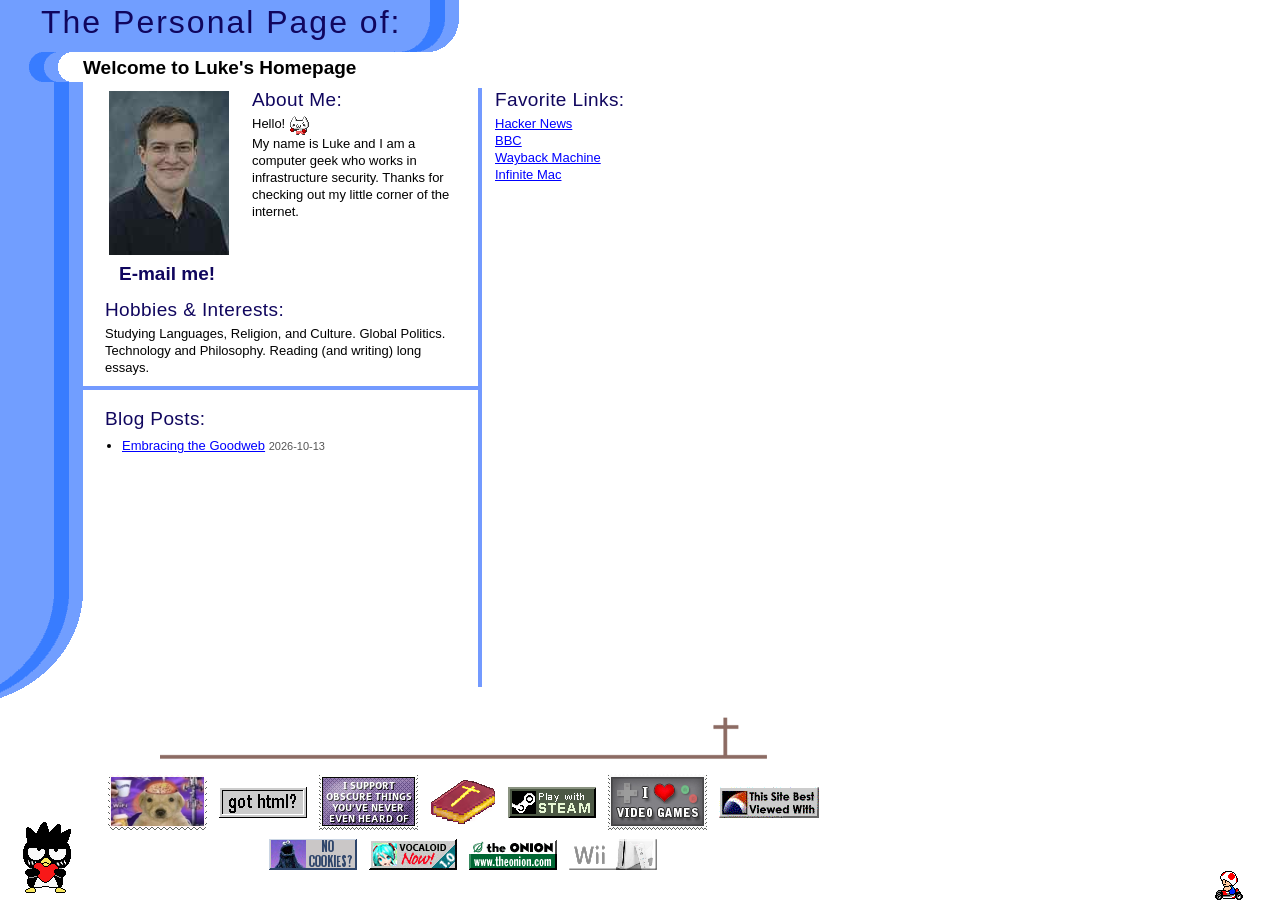
==== index.html @ d26929e3 "Build retro personal homepage with blog and web stamps" ====
<!doctype html>
<html lang="en">
<head>
  <meta charset="utf-8">
  <meta name="viewport" content="width=device-width, initial-scale=1">
  <meta name="description" content="Welcome to Luke's personal homepage.">
  <title>Luke's Homepage</title>
  <link rel="stylesheet" href="style.css">
</head>
<body>
  <header>
    <h1>The Personal Page of:</h1>
    <h2>Welcome to Luke's Homepage</h2>
  </header>

  <div class="page-columns">
    <main>
      <section class="introduction" aria-labelledby="about-title">
        <div class="about-row">
          <figure>
            <img class="portrait" src="luke-yearbook-v2.jpg" width="120" height="164" alt="Luke's yearbook-style portrait">
            <figcaption><a class="email-link" href="mailto:hello@lukewilson.xyz">E-mail me!</a></figcaption>
          </figure>
          <div class="about-copy">
            <h3 id="about-title">About Me:</h3>
            <p>Hello! <img class="hello-neko" src="stamps/nekofight.gif" width="20" height="20" alt="Animated cat"><br>My name is Luke and I am a computer geek who works in infrastructure security. Thanks for checking out my little corner of the internet.</p>
          </div>
        </div>

        <section class="hobbies" aria-labelledby="hobbies-title">
          <h3 id="hobbies-title">Hobbies &amp; Interests:</h3>
          <p>Studying Languages, Religion, and Culture. Global Politics. Technology and Philosophy. Reading (and writing) long essays.</p>
        </section>
      </section>

      <section class="blog-posts" aria-labelledby="blog-title">
        <h3 id="blog-title">Blog Posts:</h3>
        <!-- BLOG-LIST:START -->
        <ul class="blog-list">
          <li><a href="blogs/embracing-the-goodweb.html">Embracing the Goodweb</a> <time class="post-date" datetime="2026-10-13">2026-10-13</time></li>
        </ul>
        <!-- BLOG-LIST:END -->
      </section>
    </main>

    <aside aria-labelledby="links-title">
      <h3 id="links-title">Favorite Links:</h3>
      <a href="https://news.ycombinator.com/">Hacker News</a><br>
      <a href="https://www.bbc.com/">BBC</a><br>
      <a href="https://web.archive.org/">Wayback Machine</a><br>
      <a href="https://infinitemac.org/">Infinite Mac</a>
    </aside>
  </div>
  <footer class="stamp-footer" aria-label="Old web stamps and animated decorations">
    <img class="stamp-divider" src="stamps/cross.png" width="607" height="61" alt="">
    <div class="stamp-pile">
      <img src="stamps/5gdogstamp.png" width="99" height="56" alt="5G dog stamp">
      <img src="stamps/got_html.gif" width="88" height="31" alt="Got HTML?">
      <img src="stamps/obscurestamp.gif" width="99" height="56" alt="I support obscure things you've never heard of">
      <img src="stamps/bible.png" width="66" height="44" alt="Bible">
      <img src="stamps/steam.gif" width="88" height="31" alt="Play with Steam">
      <img src="stamps/videogamesstamp.gif" width="99" height="56" alt="I love video games">
      <img src="stamps/pepsi.gif" width="100" height="31" alt="This site best viewed with Pepsi">
      <img src="stamps/nocookies.gif" width="88" height="31" alt="No cookies?">
      <img src="stamps/vocaloidstamp.gif" width="88" height="31" alt="Vocaloid now!">
      <img src="stamps/onionlink1098.gif" width="88" height="31" alt="The Onion">
      <img src="stamps/wii.gif" width="88" height="31" alt="Wii">
    </div>
  </footer>
  <img class="corner-character" src="stamps/ff266dba.gif" width="90" height="90" alt="Animated cartoon character">
  <div class="toad-lane" aria-hidden="true">
    <img id="scrolling-toad" src="stamps/toad.png" width="28" height="30" alt="">
  </div>
  <script src="toad.js" defer></script>
</body>
</html>
---- style.css ----
/* The original border stays at its native size, just like a 90s background GIF. */
html {
  min-height: 100%;
  background: #fff url("personalb.gif") no-repeat left top;
}

body {
  margin: 0;
  min-height: 100vh;
  display: flex;
  flex-direction: column;
  color: #000;
  font: 13px/17px Arial, Helvetica, sans-serif;
}

h1, h3 {
  color: #10065e;
  font-family: "Century Gothic", "Trebuchet MS", sans-serif;
  font-weight: normal;
}

h1 {
  margin: 0 0 0 41px;
  height: 50px;
  font-size: 32px;
  line-height: 44px;
  letter-spacing: 2px;
  white-space: nowrap;
}

h2 {
  margin: 5px 0 8px 83px;
  font-size: 19px;
  line-height: 25px;
}

h3 {
  margin: 0 0 4px;
  font-size: 19px;
  line-height: 23px;
  letter-spacing: .4px;
}

p { margin: 0; }
a { color: #00f; }
a:visited { color: #551a8b; }
a:focus-visible { outline: 2px dotted #10065e; outline-offset: 3px; }

.page-columns {
  flex: 1;
  display: grid;
  grid-template-columns: 395px 170px;
  margin-left: 83px;
  min-height: 0;
}

main { min-width: 0; }
.introduction { padding: 0 22px 10px; }
.about-row { display: flex; gap: 23px; }
figure { flex: 0 0 124px; margin: 3px 0 0; }
.portrait {
  display: block;
  width: 120px;
  height: 164px;
  margin-left: 4px;
}
figcaption { margin-top: 7px; text-align: center; }
.email-link {
  color: #10065e;
  font: bold 19px/24px "Century Gothic", "Trebuchet MS", sans-serif;
  text-decoration: none;
  white-space: nowrap;
}
.about-copy { flex: 1; }
.hello-neko { vertical-align: middle; image-rendering: pixelated; }
.corner-character {
  position: fixed;
  left: 0;
  bottom: 0;
  z-index: 2;
  pointer-events: none;
  image-rendering: pixelated;
}
.toad-lane {
  position: fixed;
  inset: auto 0 0;
  height: 30px;
  overflow: hidden;
  pointer-events: none;
  z-index: 3;
}
#scrolling-toad {
  position: absolute;
  left: 0;
  bottom: 0;
  transform: translateX(100vw);
  image-rendering: pixelated;
  will-change: transform;
}
.hobbies { margin-top: 12px; }
.blog-posts { border-top: 4px solid #739aff; padding: 17px 10px 0 22px; }
.blog-list { margin: 7px 0 0; padding-left: 17px; }
.blog-list li { margin-bottom: 8px; }
.post-date { color: #555; font-size: 11px; }
.blog-article { padding: 0 22px 24px; }
.blog-article p { margin-top: 16px; }
.blog-article .post-date { margin-top: 0; }
.blog-article h3 { margin-top: 20px; }
.blog-article .back-link { margin-top: 24px; }
aside { border-left: 4px solid #739aff; padding-left: 13px; }
aside h3 { white-space: nowrap; }

/* A sticky footer in normal flow: stays below the text, fills short screens. */
.stamp-footer {
  width: min(760px, calc(100% - 105px));
  margin: auto 0 0 83px;
  padding: 12px 0 22px;
}
.stamp-divider {
  display: block;
  max-width: 100%;
  height: auto;
  margin: 0 auto 6px;
}
.stamp-pile {
  display: flex;
  flex-wrap: wrap;
  align-items: center;
  justify-content: center;
  gap: 9px 12px;
  padding: 8px;
}
.stamp-pile img {
  flex: 0 0 auto;
  object-fit: contain;
  image-rendering: pixelated;
}

/* Keep the original desktop composition; allow the columns to stack on phones. */
@media (max-width: 620px) {
  h2 { max-width: calc(100vw - 95px); }
  .page-columns { grid-template-columns: minmax(0, 395px); margin-right: 12px; }
  aside { border-left: 0; border-top: 4px solid #739aff; margin-top: 24px; padding: 16px 22px; }
  .blog-posts { min-height: 160px; }
}
@media (max-width: 430px) {
  h1 { font-size: 24px; letter-spacing: 0; }
  .introduction { padding-left: 14px; padding-right: 8px; }
  .about-row { flex-wrap: wrap; gap: 12px; }
  .about-copy { flex-basis: 100%; }
  .blog-posts, .blog-article { padding-left: 14px; }
}
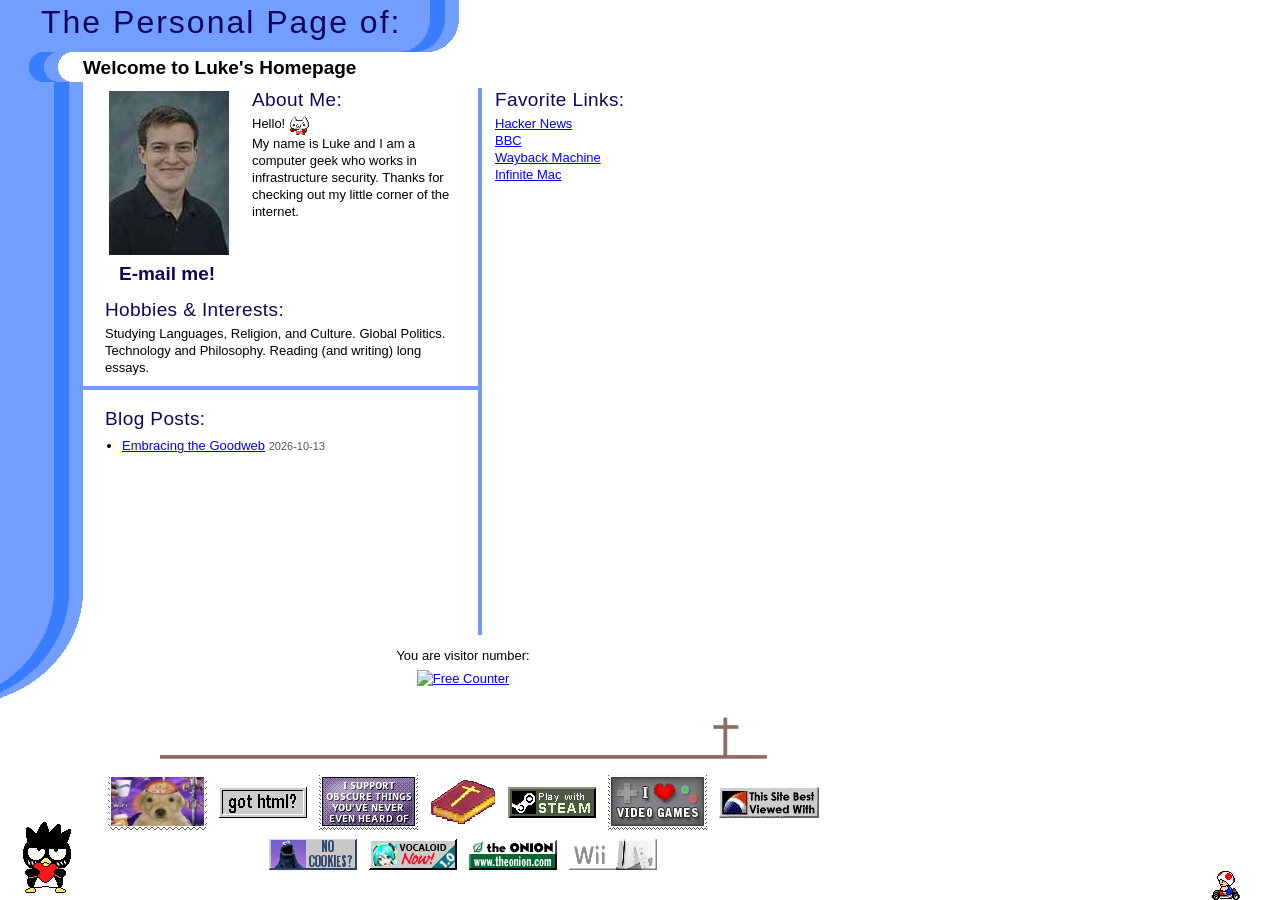
==== commit 6b434932: "Add visitor counter above footer stamps" ====
--- a/index.html
+++ b/index.html
@@ -52,6 +52,12 @@
     </aside>
   </div>
   <footer class="stamp-footer" aria-label="Old web stamps and animated decorations">
+    <div class="visitor-counter">
+      <p>You are visitor number:</p>
+      <!-- Traffic Counter https://counter.gratis BEGINN -->
+      <a href='https://counter.gratis/?language=en&ID=5307b3c6' target='_top'><img src='[data-uri]' id='cg_5307b3c6' alt='Free Counter' title='Counter Statistics'><noscript><img src='https://besucherzaehler.gratis/counter.php?ID=5307b3c6&STYLE=180' alt='Free Counter' title='Counter Statistics'></noscript></a><script>(function(i,c){i.src=c+'&LANG='+encodeURIComponent(navigator.language)+'&RES='+screen.width+'x'+screen.height+'&REF='+encodeURIComponent(document.referrer)+'&LOC='+encodeURIComponent(location.href)+'&NAVI='+encodeURIComponent(navigator.userAgent)})(document.getElementById('cg_5307b3c6'),'https://besucherzaehler.gratis/counter.php?ID=5307b3c6&STYLE=180')</script>
+      <!-- Traffic Counter https://counter.gratis ENDE -->
+    </div>
     <img class="stamp-divider" src="stamps/cross.png" width="607" height="61" alt="">
     <div class="stamp-pile">
       <img src="stamps/5gdogstamp.png" width="99" height="56" alt="5G dog stamp">
--- a/style.css
+++ b/style.css
@@ -116,6 +116,12 @@
   margin: auto 0 0 83px;
   padding: 12px 0 22px;
 }
+.visitor-counter {
+  text-align: center;
+  margin-bottom: 12px;
+}
+.visitor-counter p { margin-bottom: 6px; }
+.visitor-counter img { border: 0; }
 .stamp-divider {
   display: block;
   max-width: 100%;
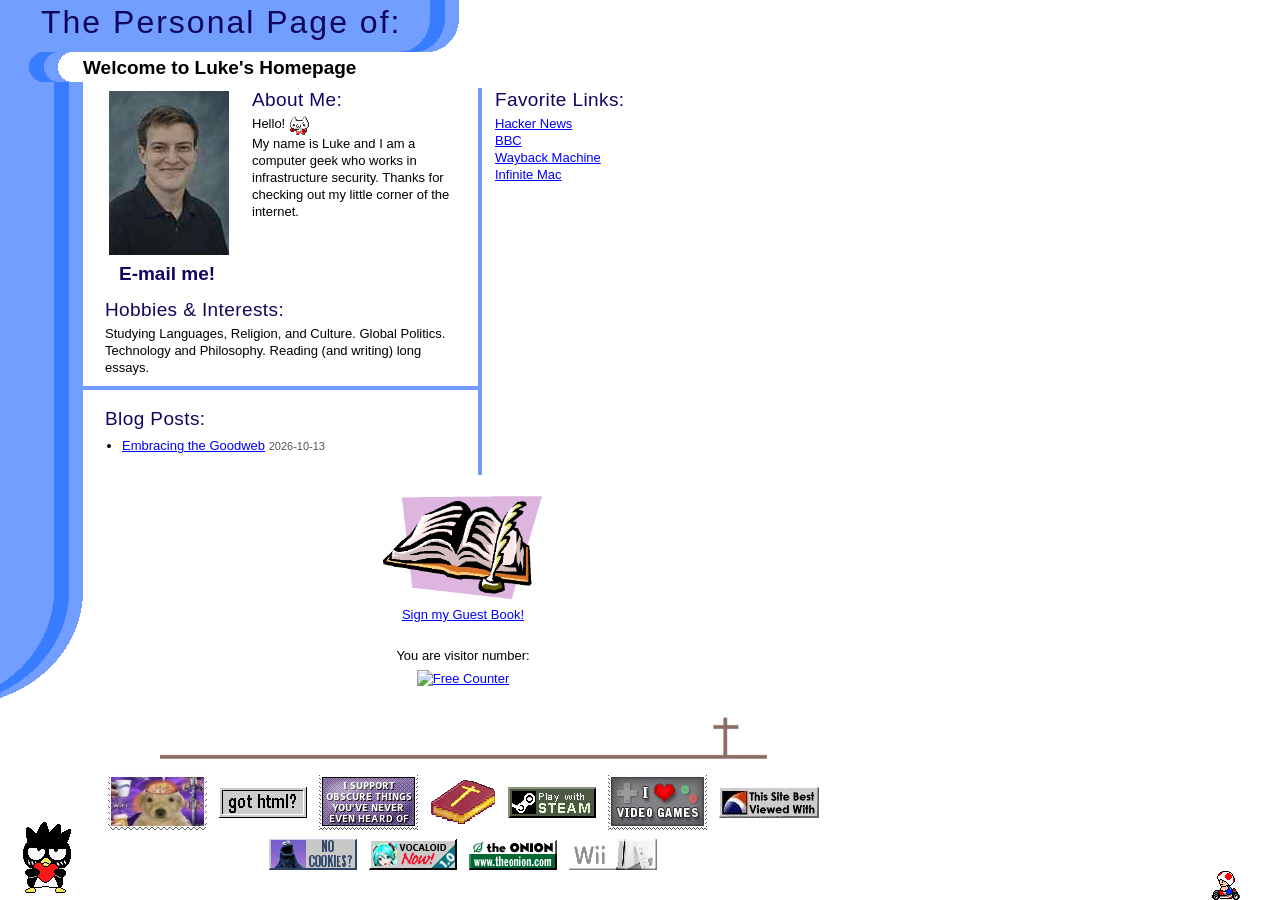
==== commit 250eb66f: "Add guestbook image linking to Atabook" ====
--- a/index.html
+++ b/index.html
@@ -51,7 +51,13 @@
       <a href="https://infinitemac.org/">Infinite Mac</a>
     </aside>
   </div>
-  <footer class="stamp-footer" aria-label="Old web stamps and animated decorations">
+  <footer class="stamp-footer" aria-label="Guestbook, visitor counter, and web stamps">
+    <section class="guestbook" aria-label="Guestbook">
+      <a class="guestbook-link" href="https://lukewilson.atabook.org/">
+        <img src="guestbook.gif" width="160" height="105" alt="Guest book">
+        <span>Sign my Guest Book!</span>
+      </a>
+    </section>
     <div class="visitor-counter">
       <p>You are visitor number:</p>
       <!-- Traffic Counter https://counter.gratis BEGINN -->
--- a/style.css
+++ b/style.css
@@ -116,6 +116,16 @@
   margin: auto 0 0 83px;
   padding: 12px 0 22px;
 }
+.guestbook { margin: 8px 0 24px; text-align: center; }
+.guestbook-link { display: inline-block; }
+.guestbook-link img {
+  display: block;
+  max-width: 100%;
+  height: auto;
+  margin: 0 auto 6px;
+  border: 0;
+}
+.guestbook-link span { display: block; }
 .visitor-counter {
   text-align: center;
   margin-bottom: 12px;
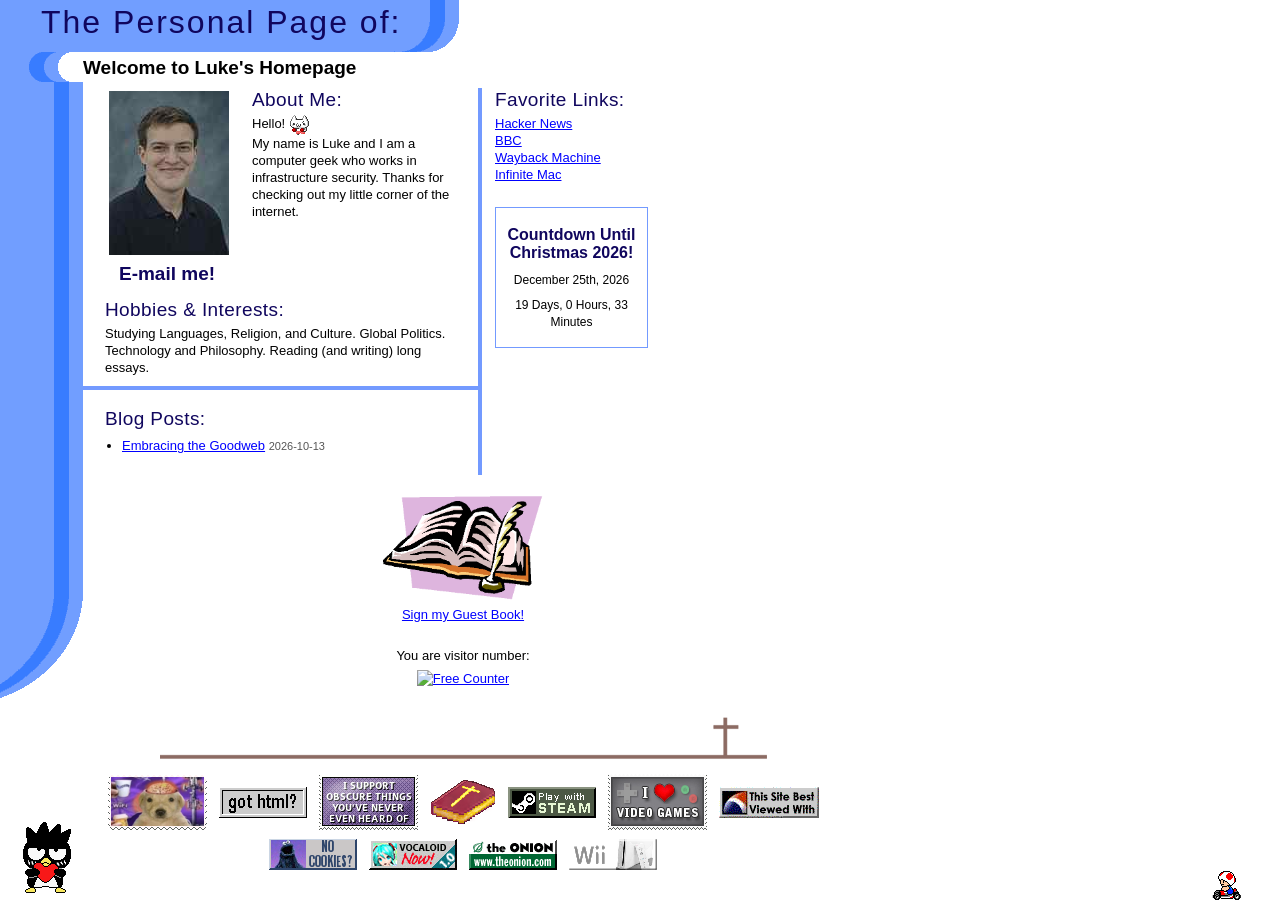
==== commit 17969632: "Add Christmas 2026 countdown under favorite links" ====
--- a/index.html
+++ b/index.html
@@ -49,6 +49,10 @@
       <a href="https://www.bbc.com/">BBC</a><br>
       <a href="https://web.archive.org/">Wayback Machine</a><br>
       <a href="https://infinitemac.org/">Infinite Mac</a>
+      <div class="christmas-countdown" aria-label="Countdown to Christmas 2026">
+        <script src="countdown.js" data-settings='{"title":"Christmas 2026!","enddate":"2026-12-25","endtime":"00:00","hour12":true,"bg":"#ffffff","border_color":"#739aff","title_color":"#10065e","text_color":"#000000"}'></script>
+        <noscript>Christmas is December 25, 2026.</noscript>
+      </div>
     </aside>
   </div>
   <footer class="stamp-footer" aria-label="Guestbook, visitor counter, and web stamps">
--- a/style.css
+++ b/style.css
@@ -109,6 +109,14 @@
 .blog-article .back-link { margin-top: 24px; }
 aside { border-left: 4px solid #739aff; padding-left: 13px; }
 aside h3 { white-space: nowrap; }
+.christmas-countdown { margin-top: 24px; }
+.christmas-countdown .cd_body {
+  box-sizing: border-box;
+  width: 100%;
+  padding: 8px;
+}
+.christmas-countdown .cd_body .title { font-size: 16px; }
+.christmas-countdown .cd_body p { font-size: 12px; margin: 8px 0; }
 
 /* A sticky footer in normal flow: stays below the text, fills short screens. */
 .stamp-footer {
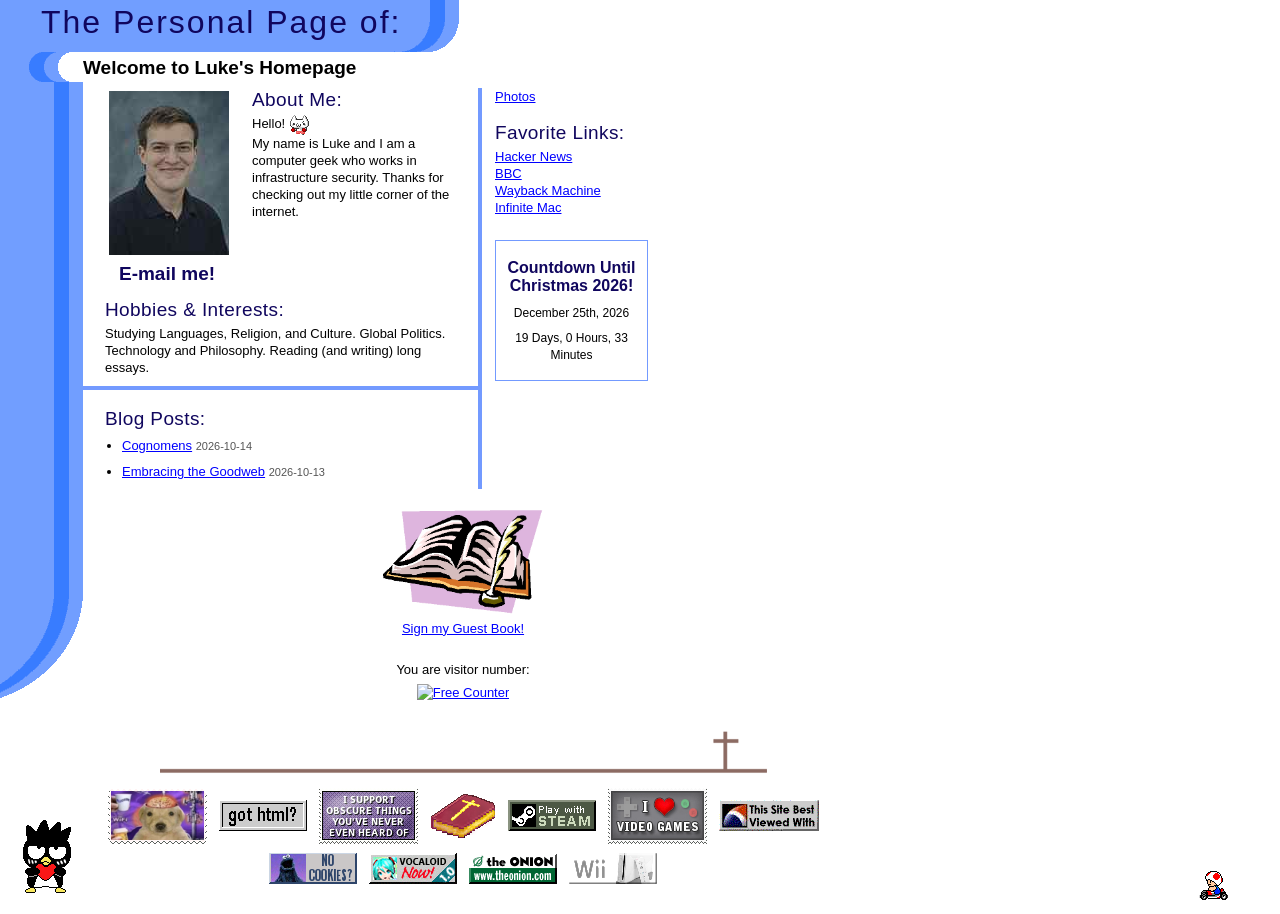
==== commit f8b5c90f: "Adding new blog post" ====
--- a/index.html
+++ b/index.html
@@ -37,6 +37,7 @@
         <h3 id="blog-title">Blog Posts:</h3>
         <!-- BLOG-LIST:START -->
         <ul class="blog-list">
+          <li><a href="blogs/2026-10-14-cognomens.html">Cognomens</a> <time class="post-date" datetime="2026-10-14">2026-10-14</time></li>
           <li><a href="blogs/embracing-the-goodweb.html">Embracing the Goodweb</a> <time class="post-date" datetime="2026-10-13">2026-10-13</time></li>
         </ul>
         <!-- BLOG-LIST:END -->
@@ -44,6 +45,7 @@
     </main>
 
     <aside aria-labelledby="links-title">
+      <p class="site-nav"><a href="photos.html">Photos</a></p>
       <h3 id="links-title">Favorite Links:</h3>
       <a href="https://news.ycombinator.com/">Hacker News</a><br>
       <a href="https://www.bbc.com/">BBC</a><br>
--- a/style.css
+++ b/style.css
@@ -109,6 +109,21 @@
 .blog-article .back-link { margin-top: 24px; }
 aside { border-left: 4px solid #739aff; padding-left: 13px; }
 aside h3 { white-space: nowrap; }
+.site-nav { margin-bottom: 16px; }
+.post-content h1, .post-content h2 {
+  margin: 20px 0 8px;
+  height: auto;
+  font: normal 21px/1.3 "Century Gothic", "Trebuchet MS", sans-serif;
+  color: #10065e;
+  letter-spacing: normal;
+  white-space: normal;
+}
+.post-content h2 { font-size: 19px; }
+.post-content img { max-width: 100%; height: auto; }
+.post-content pre { overflow-x: auto; padding: 8px; background: #eee; }
+.post-content blockquote { margin: 16px 0; padding-left: 12px; border-left: 3px solid #739aff; }
+.post-content table { display: block; overflow-x: auto; border-collapse: collapse; margin-top: 16px; }
+.post-content th, .post-content td { border: 1px solid #739aff; padding: 4px; }
 .christmas-countdown { margin-top: 24px; }
 .christmas-countdown .cd_body {
   box-sizing: border-box;
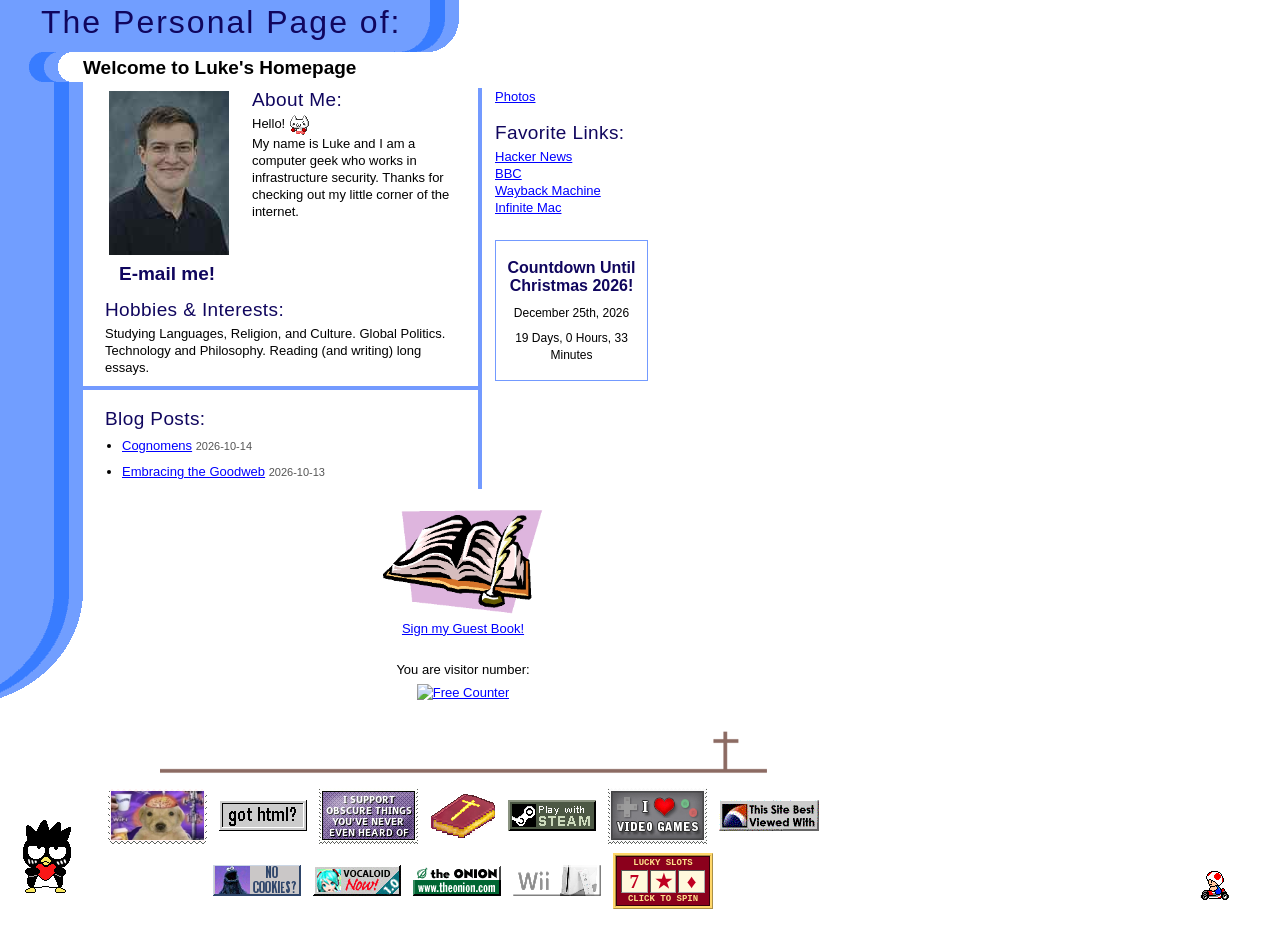
==== commit 363b957c: "Add interactive lucky slots stamp" ====
--- a/index.html
+++ b/index.html
@@ -83,6 +83,12 @@
       <img src="stamps/vocaloidstamp.gif" width="88" height="31" alt="Vocaloid now!">
       <img src="stamps/onionlink1098.gif" width="88" height="31" alt="The Onion">
       <img src="stamps/wii.gif" width="88" height="31" alt="Wii">
+      <button class="slot-stamp" type="button" aria-label="Spin the slot machine" title="Click to spin!">
+        <span class="slot-caption" aria-hidden="true">LUCKY SLOTS</span>
+        <span class="slot-reels" aria-hidden="true"><span>7</span><span>★</span><span>♦</span></span>
+        <span class="slot-message" aria-hidden="true">CLICK TO SPIN</span>
+      </button>
+      <span id="slot-status" class="visually-hidden" role="status"></span>
     </div>
   </footer>
   <img class="corner-character" src="stamps/ff266dba.gif" width="90" height="90" alt="Animated cartoon character">
@@ -90,5 +96,6 @@
     <img id="scrolling-toad" src="stamps/toad.png" width="28" height="30" alt="">
   </div>
   <script src="toad.js" defer></script>
+  <script src="slots.js" defer></script>
 </body>
 </html>
--- a/style.css
+++ b/style.css
@@ -110,6 +110,20 @@
 aside { border-left: 4px solid #739aff; padding-left: 13px; }
 aside h3 { white-space: nowrap; }
 .site-nav { margin-bottom: 16px; }
+.photo-gallery { margin: 0 0 24px 83px; }
+.photo-grid {
+  display: grid;
+  grid-template-columns: repeat(3, 180px);
+  gap: 14px;
+}
+.photo-grid figure { margin: 0; }
+.photo-grid img {
+  display: block;
+  max-width: 100%;
+  height: auto;
+  margin: 0 auto;
+  outline: 1px solid #739aff;
+}
 .post-content h1, .post-content h2 {
   margin: 20px 0 8px;
   height: auto;
@@ -175,6 +189,63 @@
   image-rendering: pixelated;
 }
 
+.slot-stamp {
+  box-sizing: border-box;
+  flex: 0 0 100px;
+  width: 100px;
+  height: 56px;
+  padding: 2px 5px;
+  border: 3px ridge #ffd76a;
+  background: #8b001c;
+  color: #ffe18b;
+  cursor: pointer;
+  font: bold 9px/11px "Courier New", monospace;
+  text-align: center;
+  box-shadow: inset 0 0 0 1px #36000a;
+}
+.slot-stamp:disabled { cursor: wait; }
+.slot-stamp:focus-visible { outline: 2px dotted #10065e; outline-offset: 3px; }
+.slot-caption, .slot-message { display: block; white-space: nowrap; }
+.slot-reels { display: flex; gap: 2px; margin: 1px 0; }
+.slot-reels span {
+  flex: 1;
+  border: 1px inset #aaa;
+  background: #fff9dc;
+  color: #c00021;
+  font: bold 19px/21px Georgia, serif;
+}
+.slot-stamp.is-winner { background: #175a21; }
+.visually-hidden {
+  position: absolute;
+  width: 1px;
+  height: 1px;
+  overflow: hidden;
+  clip-path: inset(50%);
+  white-space: nowrap;
+}
+.slot-coin-rain { position: fixed; inset: 0; z-index: 100; pointer-events: none; overflow: hidden; }
+.slot-coin {
+  position: absolute;
+  top: -26px;
+  width: 20px;
+  height: 20px;
+  box-sizing: border-box;
+  border: 2px solid #b87800;
+  border-radius: 50%;
+  background: #ffd43b;
+  color: #996000;
+  text-align: center;
+  font: bold 15px/16px Georgia, serif;
+  box-shadow: inset 0 0 0 2px #ffec87;
+  animation: slot-coin-fall 1.2s linear both;
+}
+@keyframes slot-coin-fall {
+  to { transform: translate(var(--drift), calc(100vh + 52px)) rotate(540deg); }
+}
+@media (prefers-reduced-motion: reduce) {
+  .slot-coin-rain { display: none; }
+}
+
 /* Keep the original desktop composition; allow the columns to stack on phones. */
 @media (max-width: 620px) {
   h2 { max-width: calc(100vw - 95px); }
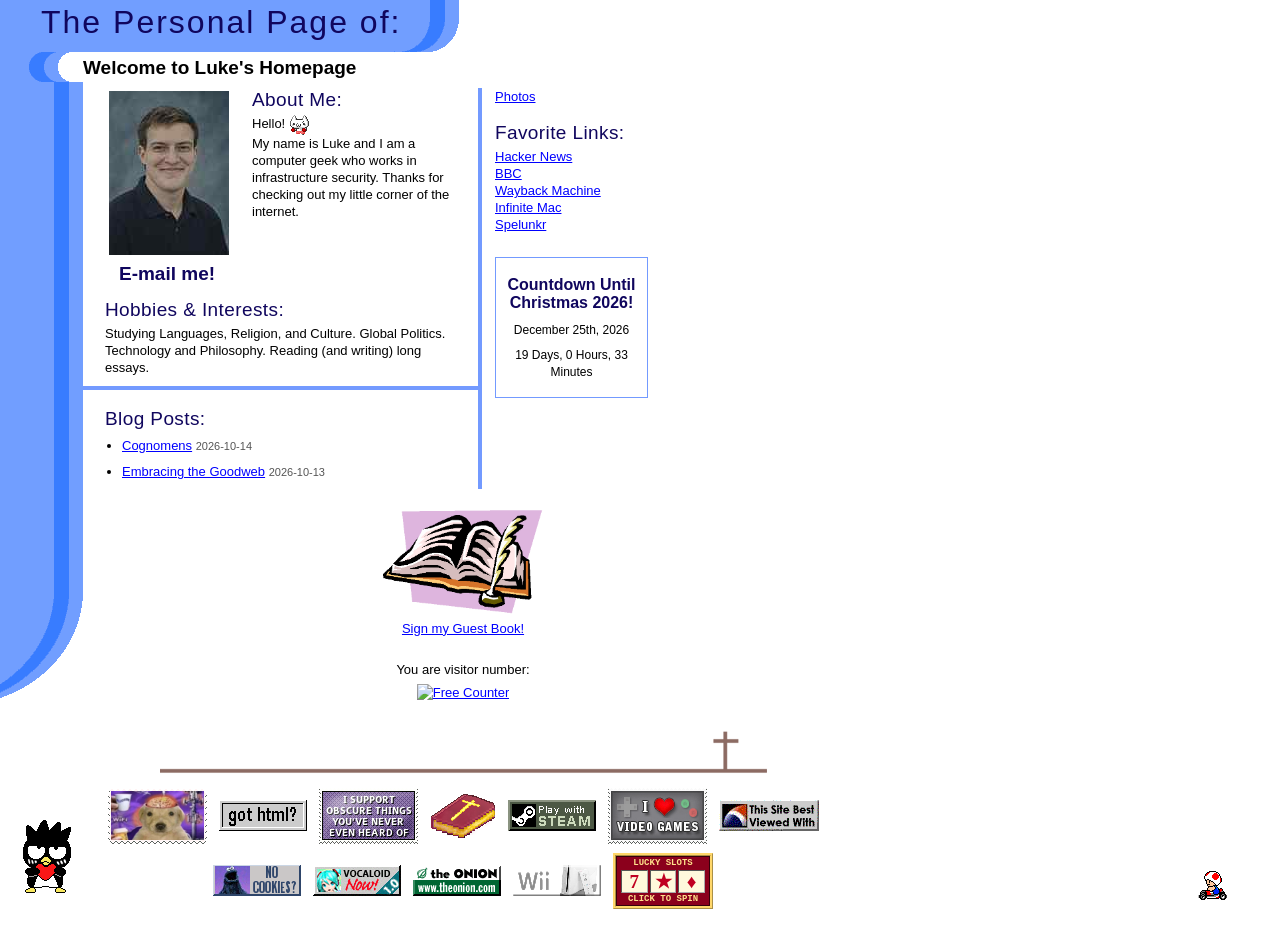
==== commit dec73f3e: "Add Spelunkr to favorite links Co-authored-by: Luke Wilson <lucaswilson@mac.com>" ====
--- a/index.html
+++ b/index.html
@@ -50,7 +50,8 @@
       <a href="https://news.ycombinator.com/">Hacker News</a><br>
       <a href="https://www.bbc.com/">BBC</a><br>
       <a href="https://web.archive.org/">Wayback Machine</a><br>
-      <a href="https://infinitemac.org/">Infinite Mac</a>
+      <a href="https://infinitemac.org/">Infinite Mac</a><br>
+      <a href="http://spelunkr.tv/">Spelunkr</a>
       <div class="christmas-countdown" aria-label="Countdown to Christmas 2026">
         <script src="countdown.js" data-settings='{"title":"Christmas 2026!","enddate":"2026-12-25","endtime":"00:00","hour12":true,"bg":"#ffffff","border_color":"#739aff","title_color":"#10065e","text_color":"#000000"}'></script>
         <noscript>Christmas is December 25, 2026.</noscript>
